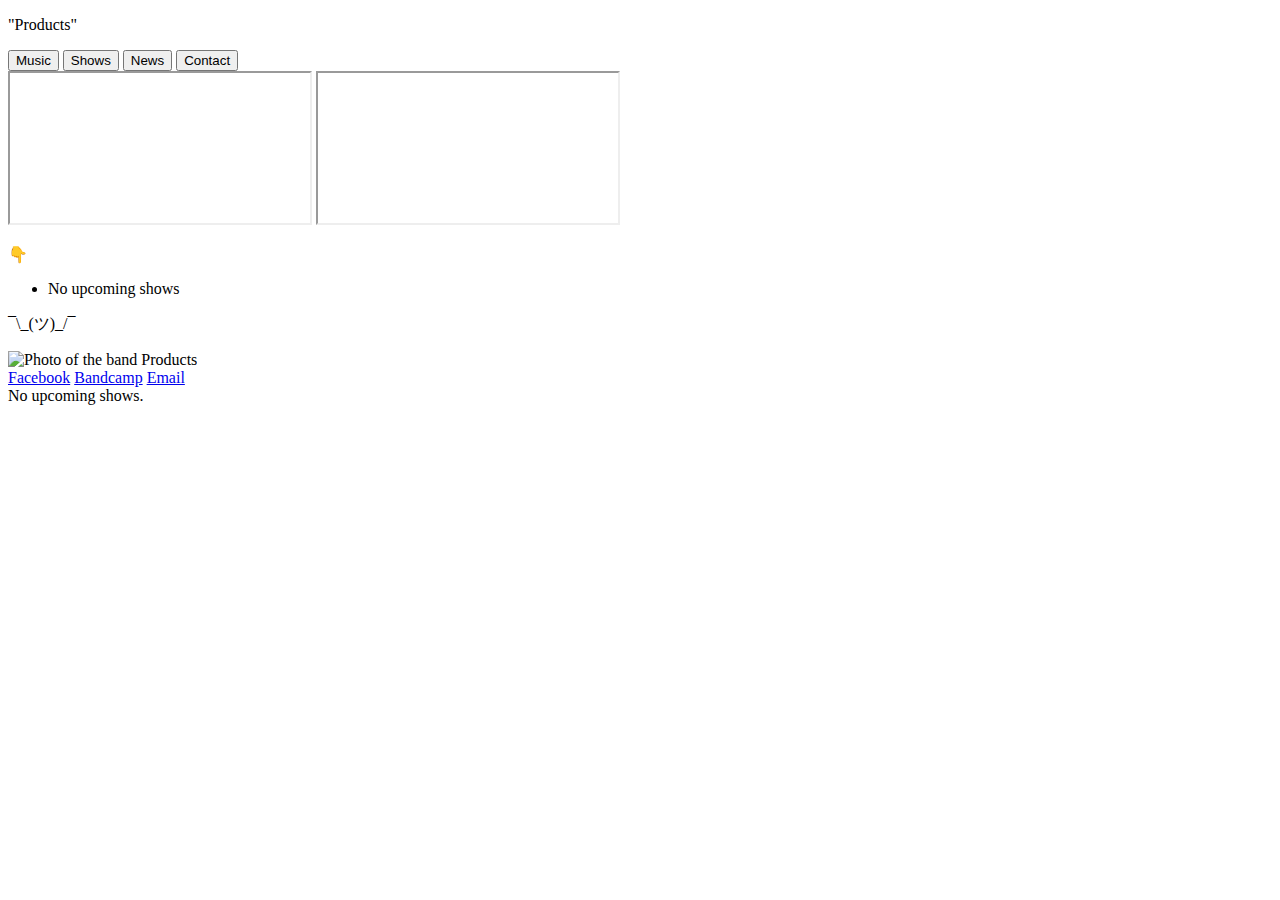
==== Products/index.html @ d80ae536 "Update index.html" ====
<!DOCTYPE html>
<html>

<head>
   <meta charset="UTF-8">
   <meta http-equiv="X-UA-Compatible" content="IE=edge">
   <meta name="viewport" content="width=device-width, initial-scale=1">

   <title>Products</title>

   <link rel="stylesheet" type="text/css" href="style/normalize.css">
   <link rel="stylesheet" type="text/css" href="style/style.css">

   <script src="libraries/p5.min.js"></script>
   <script src="libraries/p5.dom.min.js"></script>
   <script src="libraries/matter.min.js"></script>

   <script src="js/sketch.js"></script>
   <script src="js/bird.js"></script>
   <script src="js/box.js"></script>
   <script src="js/wall.js"></script>

</head>

<body>

   <div id="fullWidth"></div>

   <main class="contain">
      <div class="stuff">

         <div id="logo">
            <p>"Products"</p>
         </div>

         <div class="box">

            <nav class="links">
               <button class="tablink first active">Music</button>
               <button class="tablink second">Shows</button>
               <button class="tablink third">News</button>
               <button class="tablink fourth">Contact</button>
            </nav>

            <div class="content">

               <section class="tabcontent first active">
                  <iframe id="player"
                     src="https://bandcamp.com/EmbeddedPlayer/album=3748253806/size=large/bgcol=ffffff/linkcol=0687f5/tracklist=false/transparent=true/"
                     seamless>
                     <a href="http://productsband.bandcamp.com/album/on-the-dotted-line-2">
                        On The Dotted Line by Products</a>
                  </iframe>

                  <iframe id="mobilePlayer"
                     src="https://bandcamp.com/EmbeddedPlayer/album=3748253806/size=large/bgcol=ffffff/linkcol=0687f5/tracklist=false/artwork=small/transparent=true/"
                     seamless><a href="http://productsband.bandcamp.com/album/on-the-dotted-line-2">On The Dotted Line
                        by
                        Products</a>
                  </iframe>
               </section>

               <section class="tabcontent second">
                  <p>👇</p>
                  <ul class="showList">
                     <li>
                        No upcoming shows
                     </li>
                  </ul>
               </section>

               <section class="tabcontent third">
                  <!-- <a href="https://www.youtube.com/watch?v=YKl1UE_o8ts">"Everest" Music video</a></p> -->
                  <p>¯\_(ツ)_/¯</p>
               </section>

               <section class="tabcontent fourth">
                  <img src="images/theBand.jpg" alt="Photo of the band Products">
                  <img src="images/Untitled.png" alt="Photo of the band Products" style="display:none">
                  <img src="images/flag.png" alt="Photo of the band Products" style="display:none">
                  <div class="socialLinks">
                     <a href="https://www.facebook.com/thebandproducts/">Facebook</a>
                     <a href="https://productsband.bandcamp.com/releases">Bandcamp</a>
                     <a href="mailto:thebandproducts@gmail.com">Email</a>
                  </div>
               </section>

            </div>
         </div>



      </div>
   </main>

   <footer class="ticker-wrap">
      <div id="ticker" class="">
         <div class="ticker__item">No upcoming shows.</div>
      </div>
   </footer>

   <script src="js/index.js"></script>
</body>

</html>
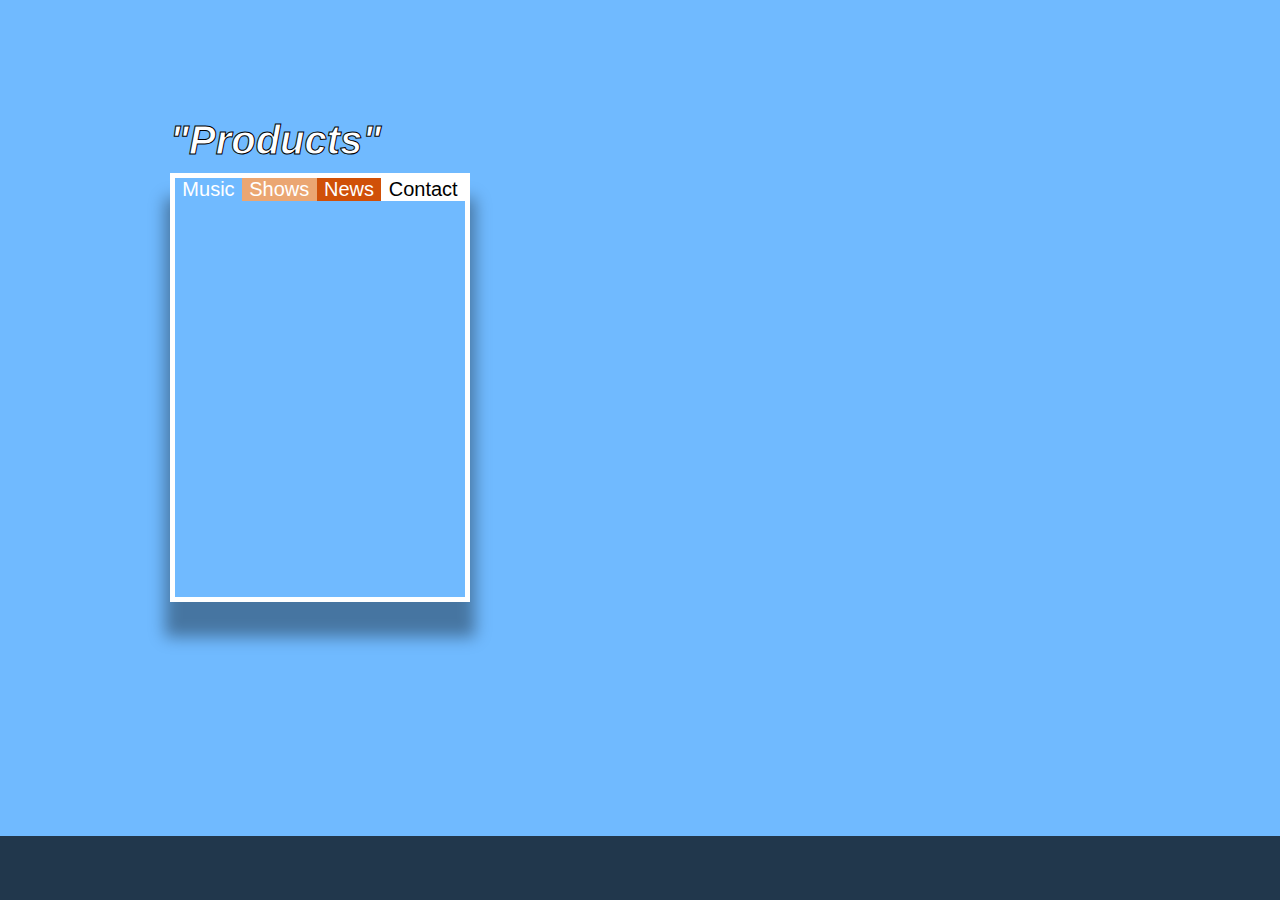
==== commit 9c5a1f9f: "mobile" ====
--- a/Products/index.html
+++ b/Products/index.html
@@ -88,8 +88,6 @@
             </div>
          </div>
 
-
-
       </div>
    </main>
 
@@ -102,4 +100,4 @@
    <script src="js/index.js"></script>
 </body>
 
-</html>
+</html>--- a/Products/style/style.css
+++ b/Products/style/style.css
@@ -0,0 +1,431 @@
+#fullWidth {
+  position: absolute;
+  display: block;
+  width: 100vw;
+  height: 100vh;
+  background-color: #70baff;
+  z-index: -3;
+}
+
+body,
+html {
+  position: absolute;
+  margin: 0;
+  padding: 0;
+  height: 100vh;
+  width: 100vw;
+  overflow-x: hidden;
+  font-family: Arial, Helvetica, sans-serif;
+}
+
+canvas {
+  margin: auto;
+}
+
+* {
+  -webkit-box-sizing: border-box;
+          box-sizing: border-box;
+  margin: 0;
+  padding: 0;
+}
+
+.contain {
+  display: -webkit-box;
+  display: -ms-flexbox;
+  display: flex;
+  height: 80%;
+  width: 50%;
+  -webkit-box-orient: vertical;
+  -webkit-box-direction: normal;
+      -ms-flex-direction: column;
+          flex-direction: column;
+  -webkit-box-pack: center;
+      -ms-flex-pack: center;
+          justify-content: center;
+  -webkit-box-align: center;
+      -ms-flex-align: center;
+          align-items: center;
+}
+
+.links {
+  display: -webkit-box;
+  display: -ms-flexbox;
+  display: flex;
+}
+
+.tabcontent img {
+  width: 100%;
+}
+
+#logo p {
+  font-family: Arial, Helvetica, sans-serif;
+  color: white;
+  font-size: 40px;
+  font-weight: bold;
+  font-style: italic;
+  padding: 0;
+  padding-bottom: 10px;
+  margin: 0;
+  -webkit-text-fill-color: white;
+  /* Will override color (regardless of order) */
+  -webkit-text-stroke-width: 1px;
+  -webkit-text-stroke-color: black;
+}
+
+.box {
+  position: relative;
+  -webkit-box-sizing: border-box;
+          box-sizing: border-box;
+  display: block;
+  background-color: white;
+  height: 429px;
+  width: 300px;
+  z-index: 5;
+  border: 5px solid white;
+  -webkit-box-shadow: 0px 30px 15px 5px rgba(0, 0, 0, 0.37);
+          box-shadow: 0px 30px 15px 5px rgba(0, 0, 0, 0.37);
+  overflow: hidden;
+}
+
+.content {
+  height: 100%;
+  width: 100%;
+  overflow: hidden;
+}
+
+.tabLinks {
+  position: relative;
+  display: -webkit-box;
+  display: -ms-flexbox;
+  display: flex;
+  -webkit-box-pack: center;
+      -ms-flex-pack: center;
+          justify-content: center;
+}
+
+.tablink {
+  -webkit-box-flex: 1;
+      -ms-flex-positive: 1;
+          flex-grow: 1;
+  background-color: #555;
+  color: white;
+  border: none;
+  outline: none;
+  font-size: 20px;
+  cursor: pointer;
+}
+
+.tablink:hover {
+  background-color: #777;
+}
+
+/* Style the tab content */
+.tabcontent {
+  display: none;
+  text-align: center;
+  height: 100%;
+}
+
+.tabcontent.active {
+  display: block;
+}
+
+#mobilePlayer {
+  display: none;
+}
+
+#player {
+  width: 102%;
+  height: 102%;
+  margin-left: -1%;
+  margin-top: -3%;
+  overflow: none;
+}
+
+.socialLinks {
+  display: -webkit-box;
+  display: -ms-flexbox;
+  display: flex;
+  -webkit-box-orient: vertical;
+  -webkit-box-direction: normal;
+      -ms-flex-direction: column;
+          flex-direction: column;
+  -webkit-box-pack: center;
+      -ms-flex-pack: center;
+          justify-content: center;
+  height: 24%;
+}
+
+.socialLinks a {
+  -webkit-box-flex: 1;
+      -ms-flex: 1;
+          flex: 1;
+  width: 100%;
+  background-color: #70baff;
+  color: white;
+  text-decoration: none;
+  padding-top: 7px;
+}
+
+.socialLinks a:hover {
+  background-color: white;
+  color: #70baff;
+}
+
+.first {
+  background-color: #70baff;
+}
+
+.second {
+  background-color: #eba672;
+}
+
+.third {
+  background-color: #d05008;
+  color: white;
+}
+
+.third p {
+  font-size: 30px;
+}
+
+.fourth {
+  background-color: white;
+  color: black;
+}
+
+.tabcontent.second.active {
+  display: -webkit-box;
+  display: -ms-flexbox;
+  display: flex;
+  -webkit-box-orient: vertical;
+  -webkit-box-direction: normal;
+      -ms-flex-direction: column;
+          flex-direction: column;
+  -ms-flex-line-pack: center;
+      align-content: center;
+  -webkit-box-pack: center;
+      -ms-flex-pack: center;
+          justify-content: center;
+}
+
+.tabcontent.second.active p {
+  font-size: 100px;
+  margin: 0;
+  padding: 0;
+}
+
+.tabcontent.second.active ul {
+  display: none;
+}
+
+.tabcontent.third.active {
+  display: -webkit-box;
+  display: -ms-flexbox;
+  display: flex;
+  -webkit-box-orient: vertical;
+  -webkit-box-direction: normal;
+      -ms-flex-direction: column;
+          flex-direction: column;
+  -ms-flex-line-pack: center;
+      align-content: center;
+  -webkit-box-pack: center;
+      -ms-flex-pack: center;
+          justify-content: center;
+}
+
+@-webkit-keyframes ticker {
+  0% {
+    -webkit-transform: translate3d(0, 0, 0);
+    transform: translate3d(0, 0, 0);
+    visibility: visible;
+  }
+  100% {
+    -webkit-transform: translate3d(-100%, 0, 0);
+    transform: translate3d(-100%, 0, 0);
+  }
+}
+
+@keyframes ticker {
+  0% {
+    -webkit-transform: translate3d(0, 0, 0);
+    transform: translate3d(0, 0, 0);
+    visibility: visible;
+  }
+  100% {
+    -webkit-transform: translate3d(-100%, 0, 0);
+    transform: translate3d(-100%, 0, 0);
+  }
+}
+
+.ticker-wrap {
+  position: fixed;
+  bottom: 0;
+  max-width: 100vw;
+  overflow: hidden;
+  height: 4rem;
+  background-color: rgba(0, 0, 0, 0.7);
+  padding-left: 100%;
+  -webkit-box-sizing: content-box;
+          box-sizing: content-box;
+  z-index: 3;
+}
+
+.ticker-wrap .ticker {
+  overflow: hidden;
+  display: inline-block;
+  height: 4rem;
+  line-height: 4rem;
+  white-space: nowrap;
+  padding-right: 100%;
+  -webkit-box-sizing: content-box;
+          box-sizing: content-box;
+  -webkit-animation-iteration-count: infinite;
+  animation-iteration-count: infinite;
+  -webkit-animation-timing-function: linear;
+  animation-timing-function: linear;
+  -webkit-animation-name: ticker;
+  animation-name: ticker;
+  -webkit-animation-duration: 5s;
+  animation-duration: 5s;
+}
+
+.ticker-wrap .ticker__item {
+  display: inline-block;
+  padding: 0 2rem;
+  font-size: 2rem;
+  color: white;
+  font-family: Helvetica, Arial, sans-serif;
+  font-weight: 100;
+}
+
+@media only screen and (max-width: 812px) {
+  .contain {
+    width: 100%;
+  }
+}
+
+@media only screen and (max-width: 340px) {
+  .contain {
+    width: 100%;
+    height: calc(100% -44px);
+    padding-top: 20px;
+  }
+  #logo {
+    padding-top: 40px;
+  }
+  .ticker-wrap {
+    display: none;
+  }
+  .tabcontent.second.active ul {
+    display: block;
+  }
+}
+
+@media screen and (max-height: 440px) and (orientation: landscape) {
+  .contain {
+    position: absolute;
+    display: block;
+    height: 100%;
+    width: 100%;
+    z-index: 5;
+    overflow-x: scroll;
+    -webkit-overflow-scrolling: touch;
+  }
+  #logo {
+    display: -webkit-box;
+    display: -ms-flexbox;
+    display: flex;
+    -webkit-box-orient: vertical;
+    -webkit-box-direction: normal;
+        -ms-flex-direction: column;
+            flex-direction: column;
+    -webkit-box-pack: center;
+        -ms-flex-pack: center;
+            justify-content: center;
+    -ms-flex-line-pack: center;
+        align-content: center;
+    text-align: center;
+    height: 100vh;
+  }
+  .box {
+    width: 100vw;
+    height: 100%;
+  }
+  .links {
+    display: none;
+  }
+  .tabcontent {
+    display: block;
+    height: 100vh;
+    width: 100vw;
+  }
+  .ticker-wrap {
+    display: none;
+  }
+  #player {
+    display: none;
+  }
+  #mobilePlayer {
+    display: block;
+    height: 120px;
+    width: 102%;
+    margin-left: -1%;
+    margin-top: -5px;
+    overflow: none;
+    background-color: gray;
+  }
+  .tabcontent.first {
+    height: auto;
+    border-bottom: 4px solid white;
+  }
+  .tabcontent.second {
+    display: -webkit-box;
+    display: -ms-flexbox;
+    display: flex;
+    -webkit-box-orient: vertical;
+    -webkit-box-direction: normal;
+        -ms-flex-direction: column;
+            flex-direction: column;
+    -ms-flex-line-pack: center;
+        align-content: center;
+    -webkit-box-pack: center;
+        -ms-flex-pack: center;
+            justify-content: center;
+  }
+  .tabcontent.second p {
+    font-size: 50px;
+    margin: 0;
+    padding: 0;
+  }
+  .tabcontent.second ul {
+    display: block;
+  }
+  .tabcontent.third {
+    display: -webkit-box;
+    display: -ms-flexbox;
+    display: flex;
+    -webkit-box-orient: vertical;
+    -webkit-box-direction: normal;
+        -ms-flex-direction: column;
+            flex-direction: column;
+    -ms-flex-line-pack: center;
+        align-content: center;
+    -webkit-box-pack: center;
+        -ms-flex-pack: center;
+            justify-content: center;
+  }
+  .tabcontent.fourth {
+    height: auto;
+  }
+  .tabcontent.fourth .socialLinks {
+    -webkit-box-orient: horizontal;
+    -webkit-box-direction: normal;
+        -ms-flex-direction: row;
+            flex-direction: row;
+  }
+  .tabcontent.fourth .socialLinks a {
+    padding: 15px 0 15px 0;
+  }
+}
+/*# sourceMappingURL=style.css.map */